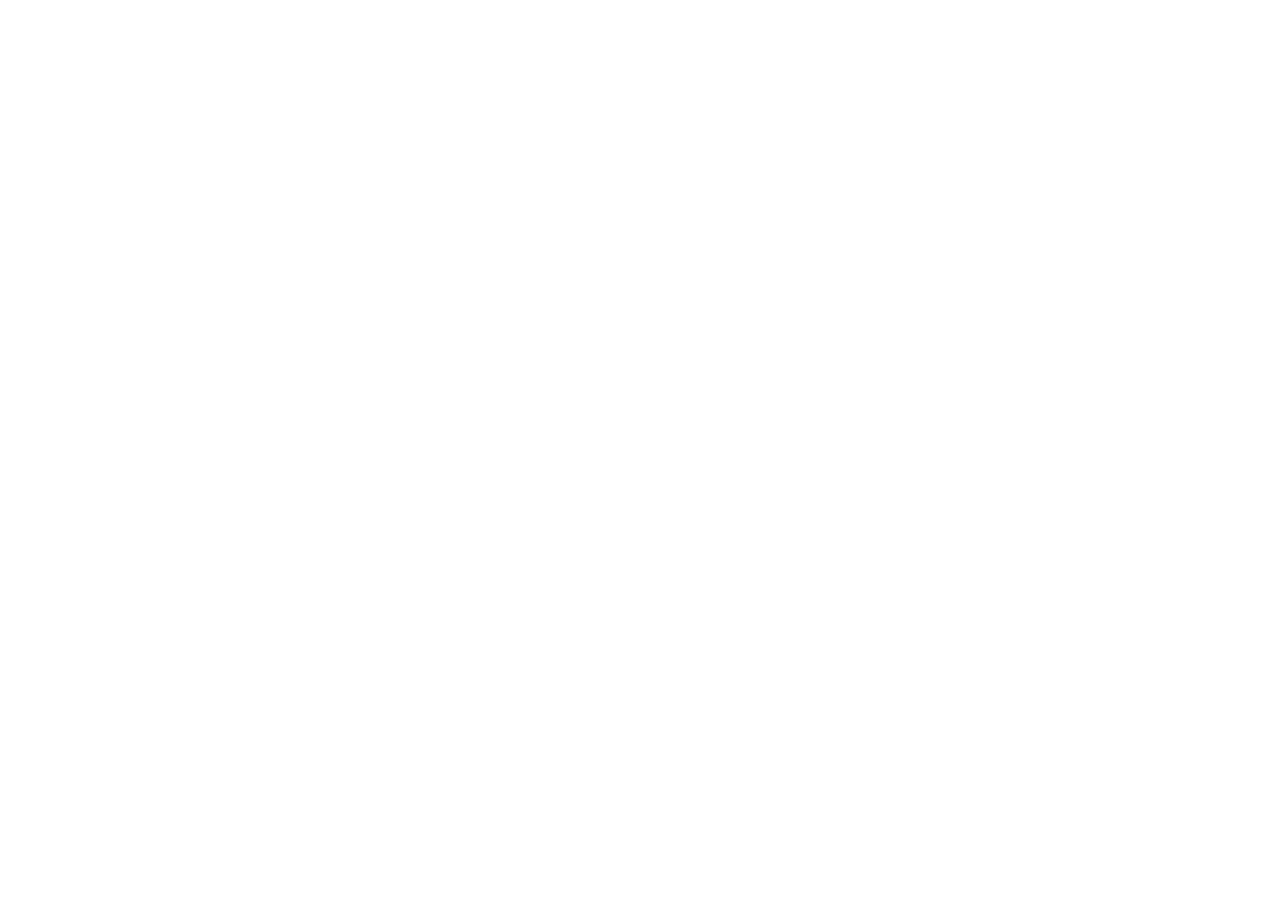
==== projects/index.html @ ed75506e "adding stuff" ====
<!DOCTYPE html>
<html lang="en">
<head>
    <meta charset="UTF-8">
    <meta http-equiv="X-UA-Compatible" content="IE=edge">
    <meta name="viewport" content="width=device-width, initial-scale=1.0">
    <title>Projects</title>
</head>
<body>
    
</body>
</html>
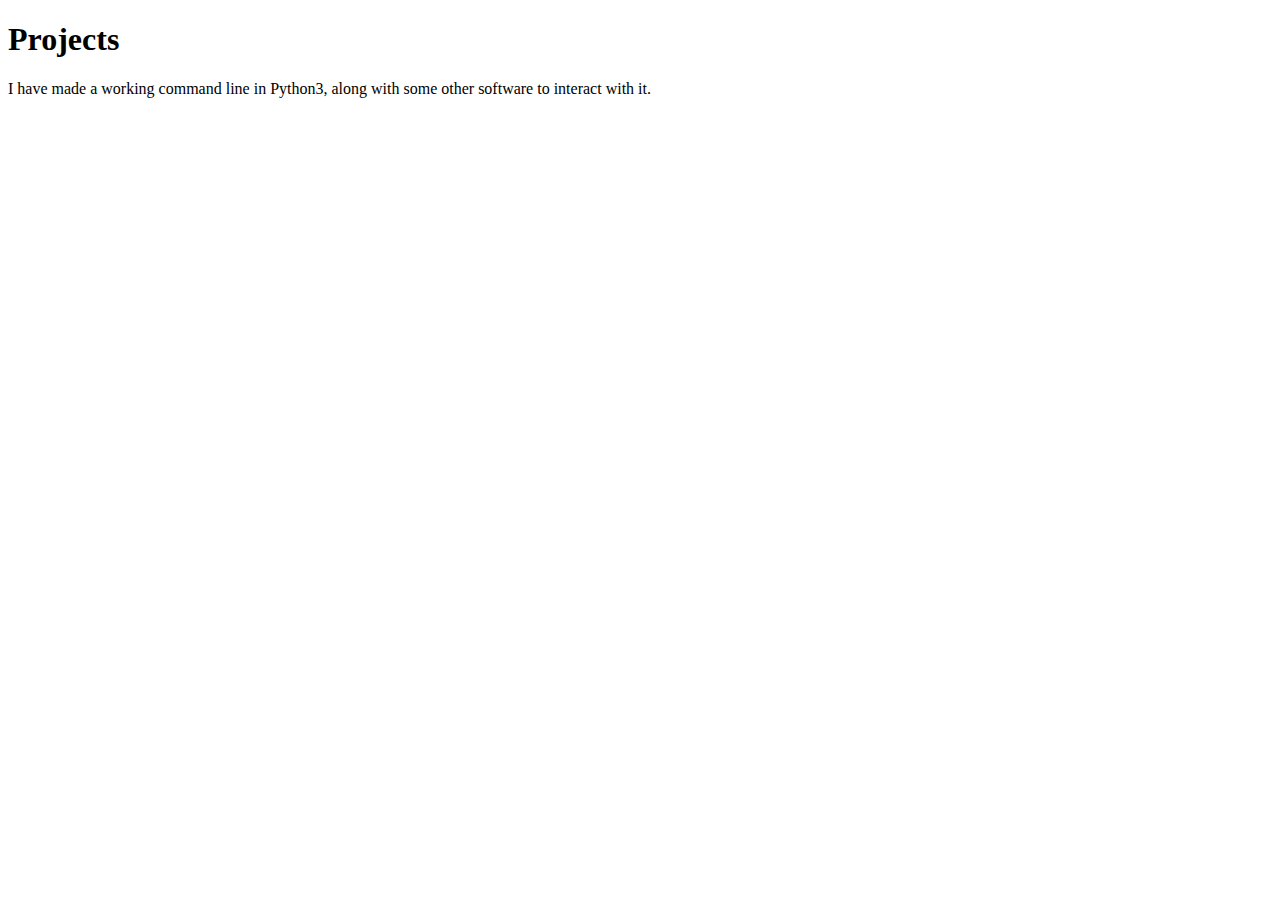
==== commit 799dd4ab: "adding stuff" ====
--- a/projects/index.html
+++ b/projects/index.html
@@ -7,6 +7,9 @@
     <title>Projects</title>
 </head>
 <body>
-    
+    <main>
+        <h1>Projects</h1>
+        <p>I have made a working command line in Python3, along with some other software to interact with it.</p>
+    </main>
 </body>
 </html>